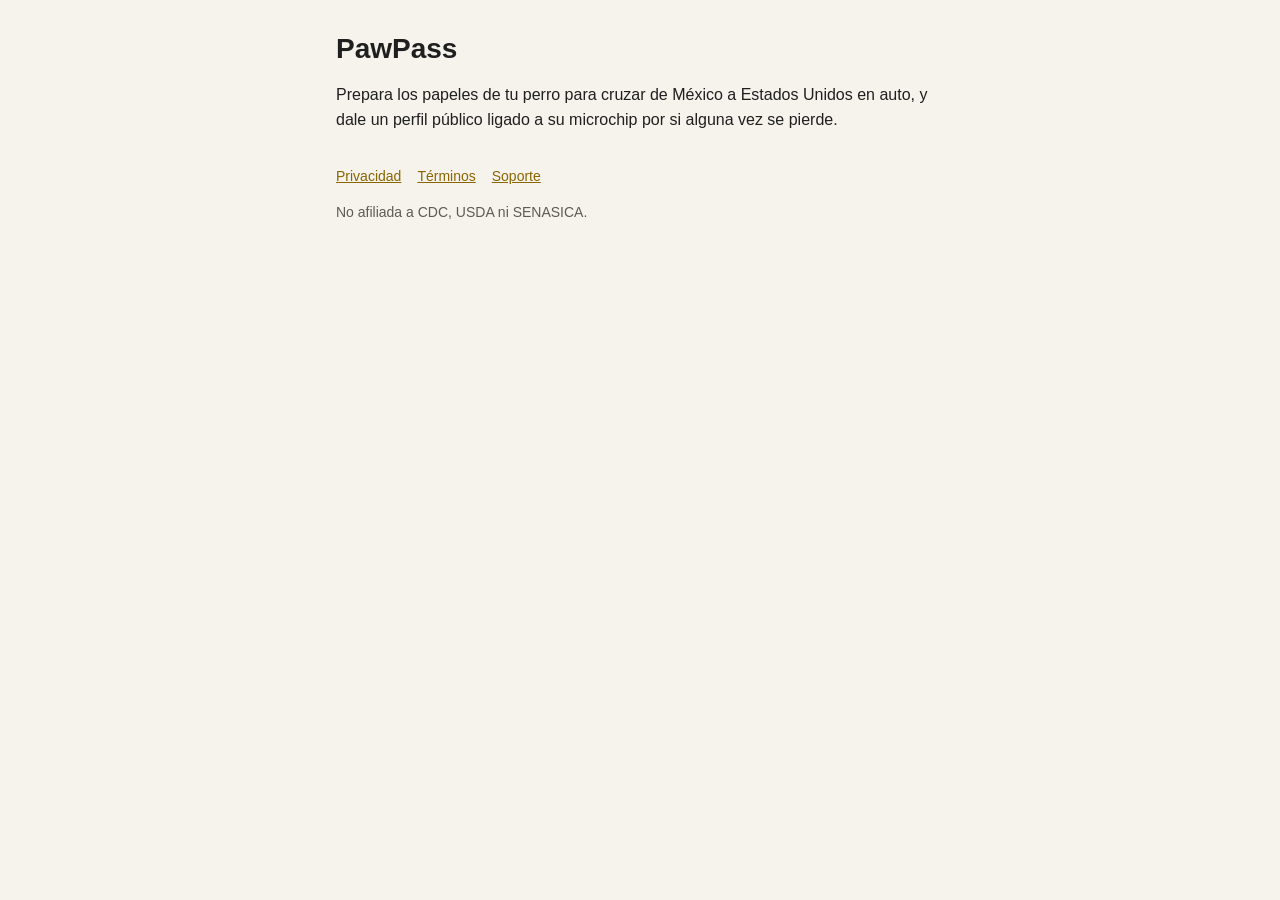
==== index.html @ a56479c2 "Sitio público de PawPass: legal y perfil por chip Co-Authored-By: Claude Opus 5.5 <noreply@anthropic" ====
<!doctype html><html lang="es"><head><meta charset="utf-8"><meta name="viewport" content="width=device-width,initial-scale=1"><title>PawPass</title><link rel="stylesheet" href="base.css"></head><body><main>
<h1>PawPass</h1><p>Prepara los papeles de tu perro para cruzar de México a Estados Unidos en auto, y dale un perfil público ligado a su microchip por si alguna vez se pierde.</p>
<nav><a href="privacidad.html">Privacidad</a><a href="terminos.html">Términos</a><a href="soporte.html">Soporte</a></nav>
<p class="muted">No afiliada a CDC, USDA ni SENASICA.</p></main></body></html>
---- base.css ----
:root{--bg:#F6F3EC;--surface:#FFFFFF;--ink:#1F1F1F;--muted:#5F5B53;--border:#E4DFD4;--accent:#8A6500}
@media (prefers-color-scheme:dark){:root{--bg:#171613;--surface:#23211D;--ink:#F6F3EC;--muted:#BDB7AA;--border:#38352F;--accent:#E7B93E}}
*{box-sizing:border-box}body{margin:0;background:var(--bg);color:var(--ink);font:16px/1.6 -apple-system,BlinkMacSystemFont,"Segoe UI",Roboto,sans-serif}
main{max-width:640px;margin:0 auto;padding:32px 16px 56px}h1{font-size:28px;line-height:1.2;margin:0 0 8px}h2{font-size:19px;margin:28px 0 6px}
a{color:var(--accent)}.muted{color:var(--muted);font-size:14px}nav{display:flex;gap:16px;flex-wrap:wrap;margin-top:32px;font-size:14px}
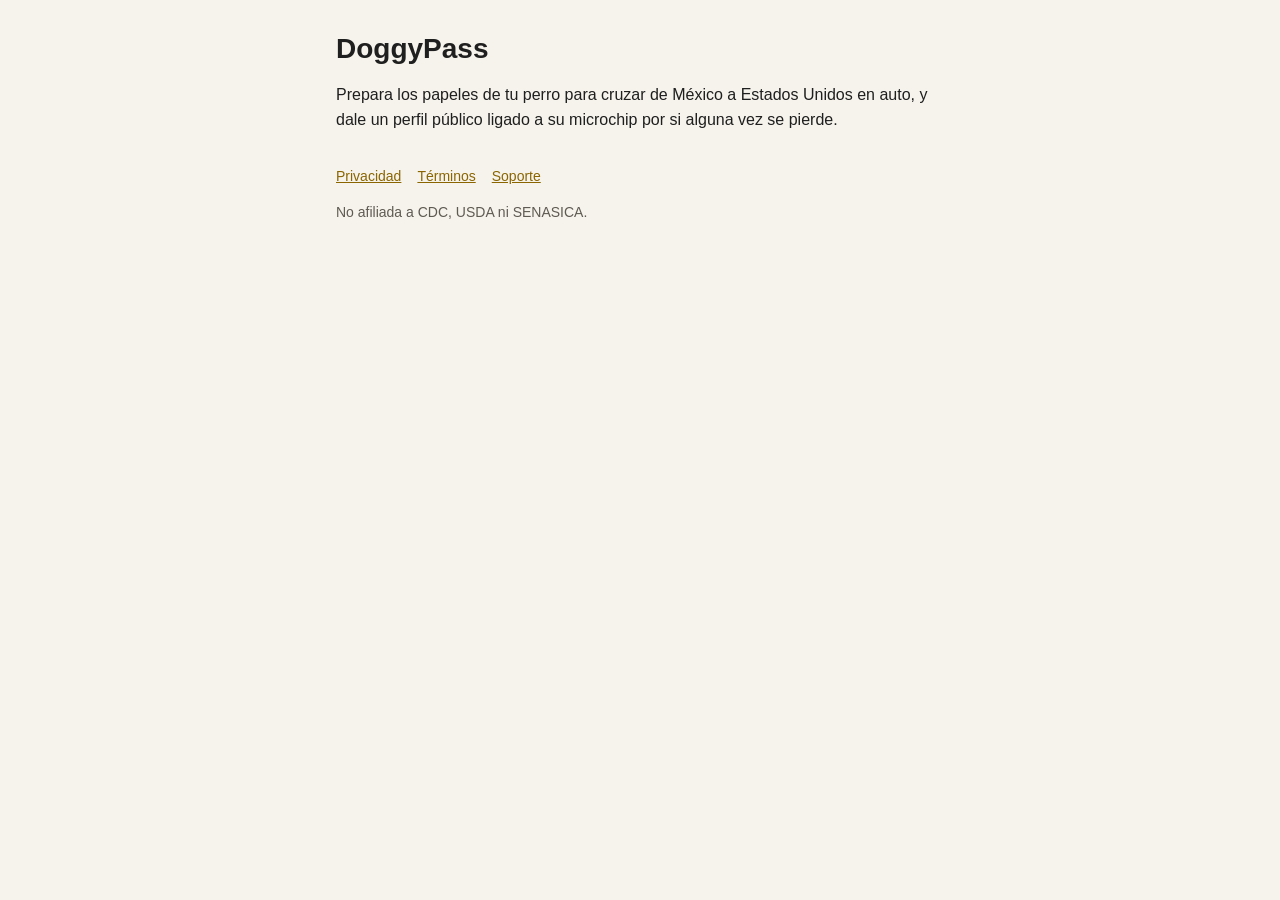
==== commit 733726cf: "Renombrar a DoggyPass Co-Authored-By: Claude Opus 5.5 <noreply@anthropic.com>" ====
--- a/index.html
+++ b/index.html
@@ -1,4 +1,4 @@
-<!doctype html><html lang="es"><head><meta charset="utf-8"><meta name="viewport" content="width=device-width,initial-scale=1"><title>PawPass</title><link rel="stylesheet" href="base.css"></head><body><main>
-<h1>PawPass</h1><p>Prepara los papeles de tu perro para cruzar de México a Estados Unidos en auto, y dale un perfil público ligado a su microchip por si alguna vez se pierde.</p>
+<!doctype html><html lang="es"><head><meta charset="utf-8"><meta name="viewport" content="width=device-width,initial-scale=1"><title>DoggyPass</title><link rel="stylesheet" href="base.css"></head><body><main>
+<h1>DoggyPass</h1><p>Prepara los papeles de tu perro para cruzar de México a Estados Unidos en auto, y dale un perfil público ligado a su microchip por si alguna vez se pierde.</p>
 <nav><a href="privacidad.html">Privacidad</a><a href="terminos.html">Términos</a><a href="soporte.html">Soporte</a></nav>
 <p class="muted">No afiliada a CDC, USDA ni SENASICA.</p></main></body></html>
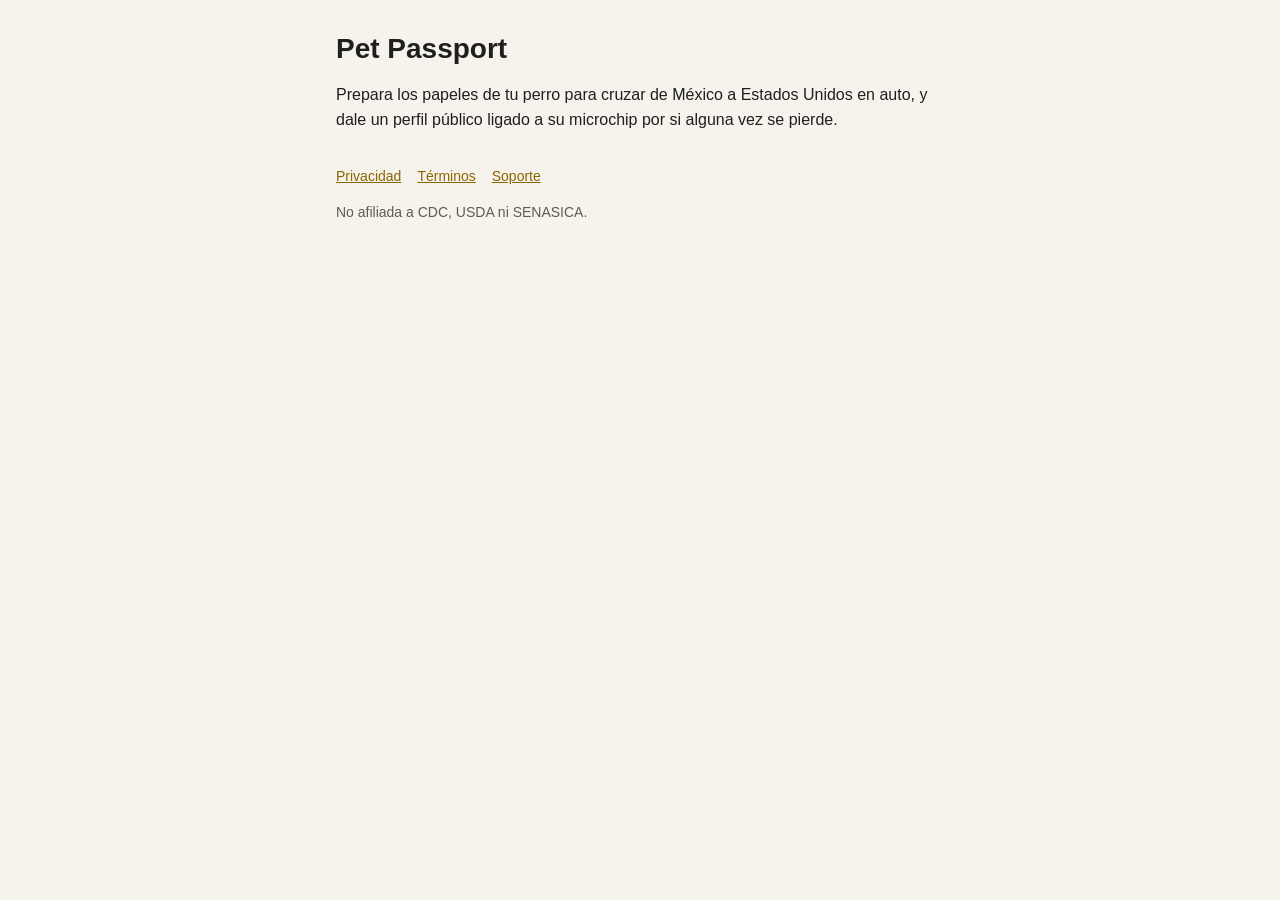
==== commit 1c7d89e9: "Renombrar a Pet Passport Co-Authored-By: Claude Opus 5.5 <noreply@anthropic.com>" ====
--- a/index.html
+++ b/index.html
@@ -1,4 +1,4 @@
-<!doctype html><html lang="es"><head><meta charset="utf-8"><meta name="viewport" content="width=device-width,initial-scale=1"><title>DoggyPass</title><link rel="stylesheet" href="base.css"></head><body><main>
-<h1>DoggyPass</h1><p>Prepara los papeles de tu perro para cruzar de México a Estados Unidos en auto, y dale un perfil público ligado a su microchip por si alguna vez se pierde.</p>
+<!doctype html><html lang="es"><head><meta charset="utf-8"><meta name="viewport" content="width=device-width,initial-scale=1"><title>Pet Passport</title><link rel="stylesheet" href="base.css"></head><body><main>
+<h1>Pet Passport</h1><p>Prepara los papeles de tu perro para cruzar de México a Estados Unidos en auto, y dale un perfil público ligado a su microchip por si alguna vez se pierde.</p>
 <nav><a href="privacidad.html">Privacidad</a><a href="terminos.html">Términos</a><a href="soporte.html">Soporte</a></nav>
 <p class="muted">No afiliada a CDC, USDA ni SENASICA.</p></main></body></html>
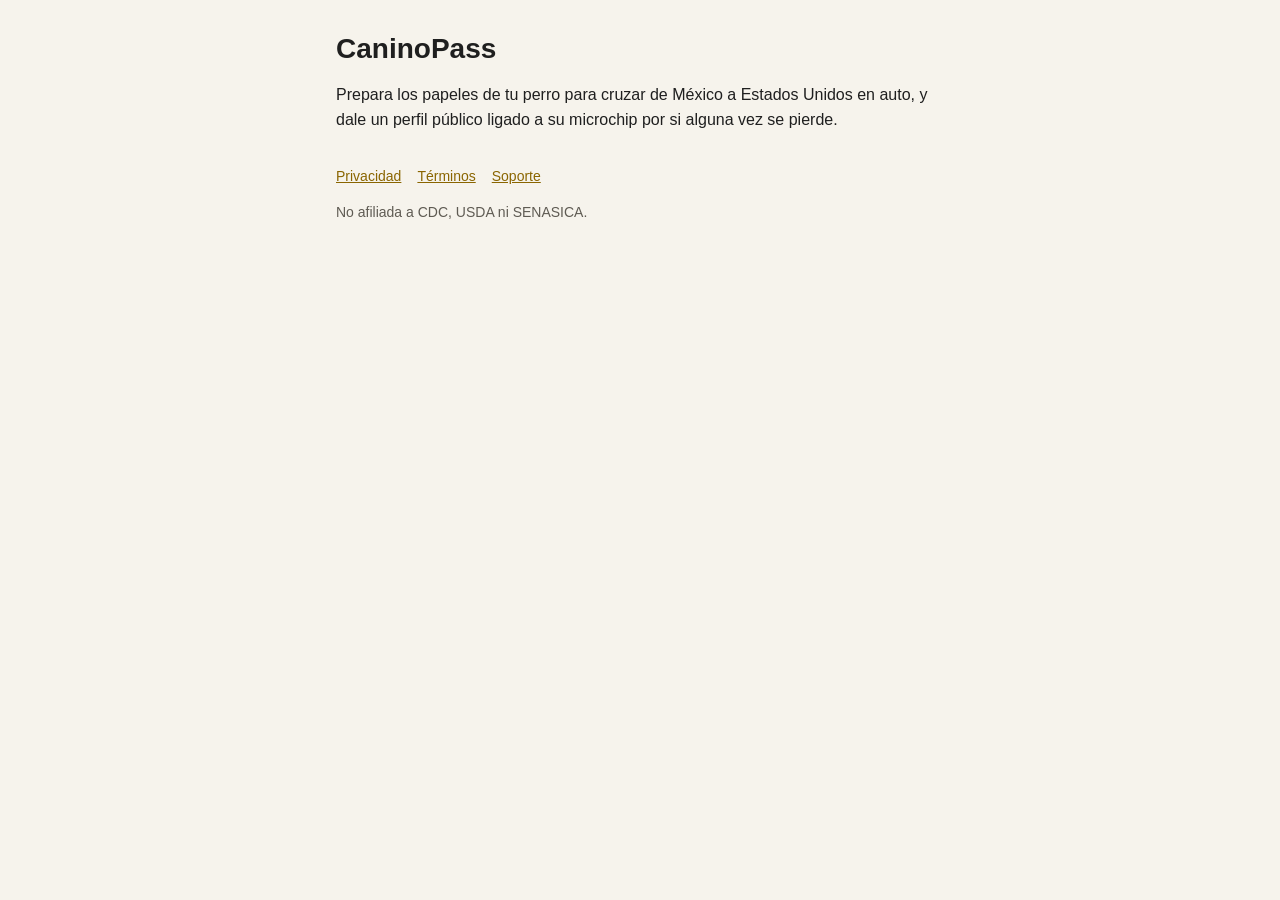
==== commit a97093f3: "Renombrar a CaninoPass Co-Authored-By: Claude Opus 5.5 <noreply@anthropic.com>" ====
--- a/index.html
+++ b/index.html
@@ -1,4 +1,4 @@
-<!doctype html><html lang="es"><head><meta charset="utf-8"><meta name="viewport" content="width=device-width,initial-scale=1"><title>Pet Passport</title><link rel="stylesheet" href="base.css"></head><body><main>
-<h1>Pet Passport</h1><p>Prepara los papeles de tu perro para cruzar de México a Estados Unidos en auto, y dale un perfil público ligado a su microchip por si alguna vez se pierde.</p>
+<!doctype html><html lang="es"><head><meta charset="utf-8"><meta name="viewport" content="width=device-width,initial-scale=1"><title>CaninoPass</title><link rel="stylesheet" href="base.css"></head><body><main>
+<h1>CaninoPass</h1><p>Prepara los papeles de tu perro para cruzar de México a Estados Unidos en auto, y dale un perfil público ligado a su microchip por si alguna vez se pierde.</p>
 <nav><a href="privacidad.html">Privacidad</a><a href="terminos.html">Términos</a><a href="soporte.html">Soporte</a></nav>
 <p class="muted">No afiliada a CDC, USDA ni SENASICA.</p></main></body></html>
